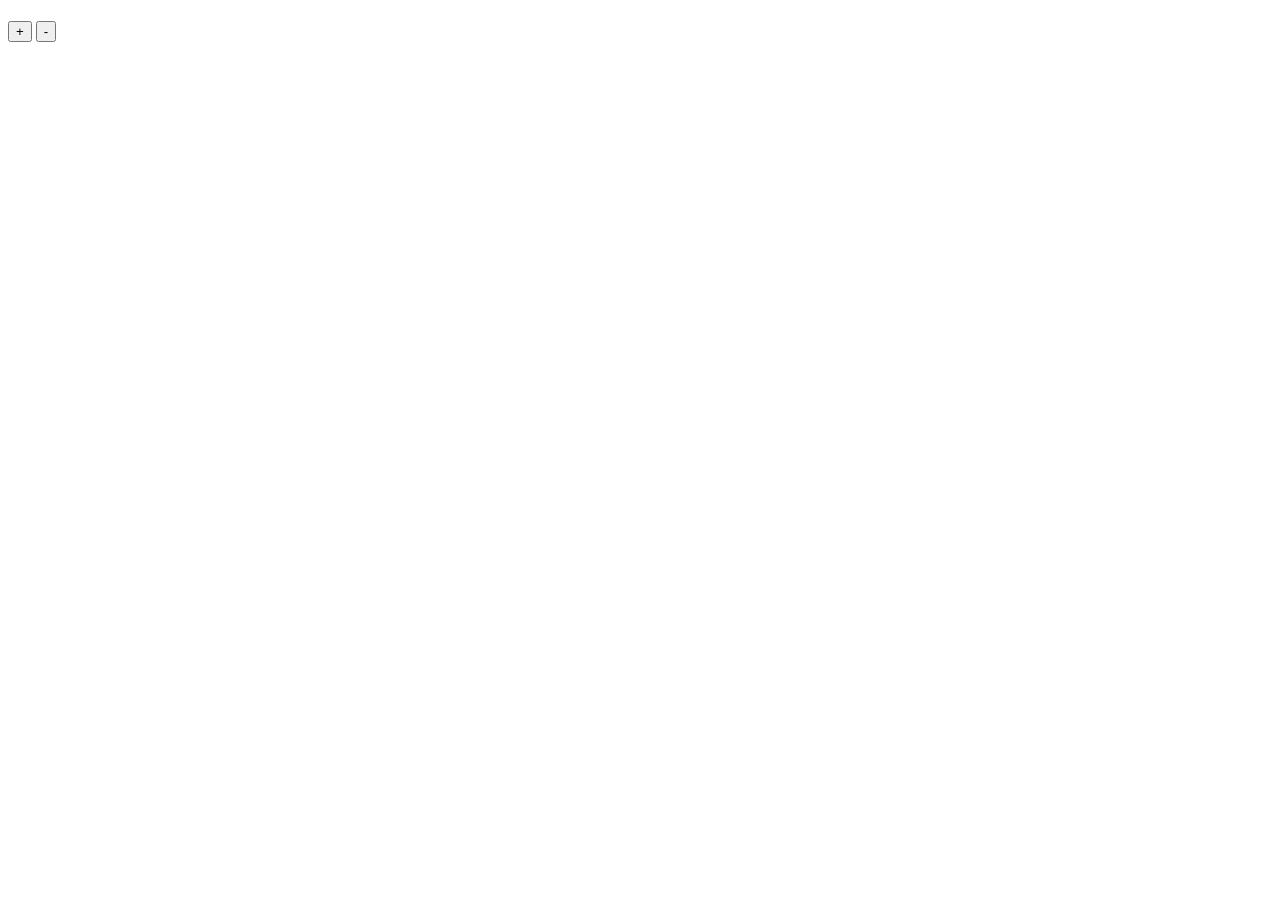
==== index1.html @ c39daf49 "DOm learnes successfully" ====
<!DOCTYPE html>
<html lang="en">
<head>
    <meta charset="UTF-8">
    <meta name="viewport" content="width=device-width, initial-scale=1.0">
    <title>Document</title>
    <link rel="stylesheet" href="style.css">
</head>
<body>
    
    <!-- <h1 id="display">count</h1> -->

    <!-- <h1 class="heading" >JavaScript -Day4 - DOM(Document)</h1> -->
    <!-- tag attiribute content -> element -->
    <!-- <h1 >this is another heading</h1> -->

    <!-- <h1 class="heading">Welcome</h1> -->

    <!-- 2nd  -->
    
    <h1 id="display"></h1>
    <button onclick="incCount()">+</button>
    <button onclick="decCount()">-</button> 
   



    <script src="script.js"></script>
    
</body>
</html>
---- style.css ----

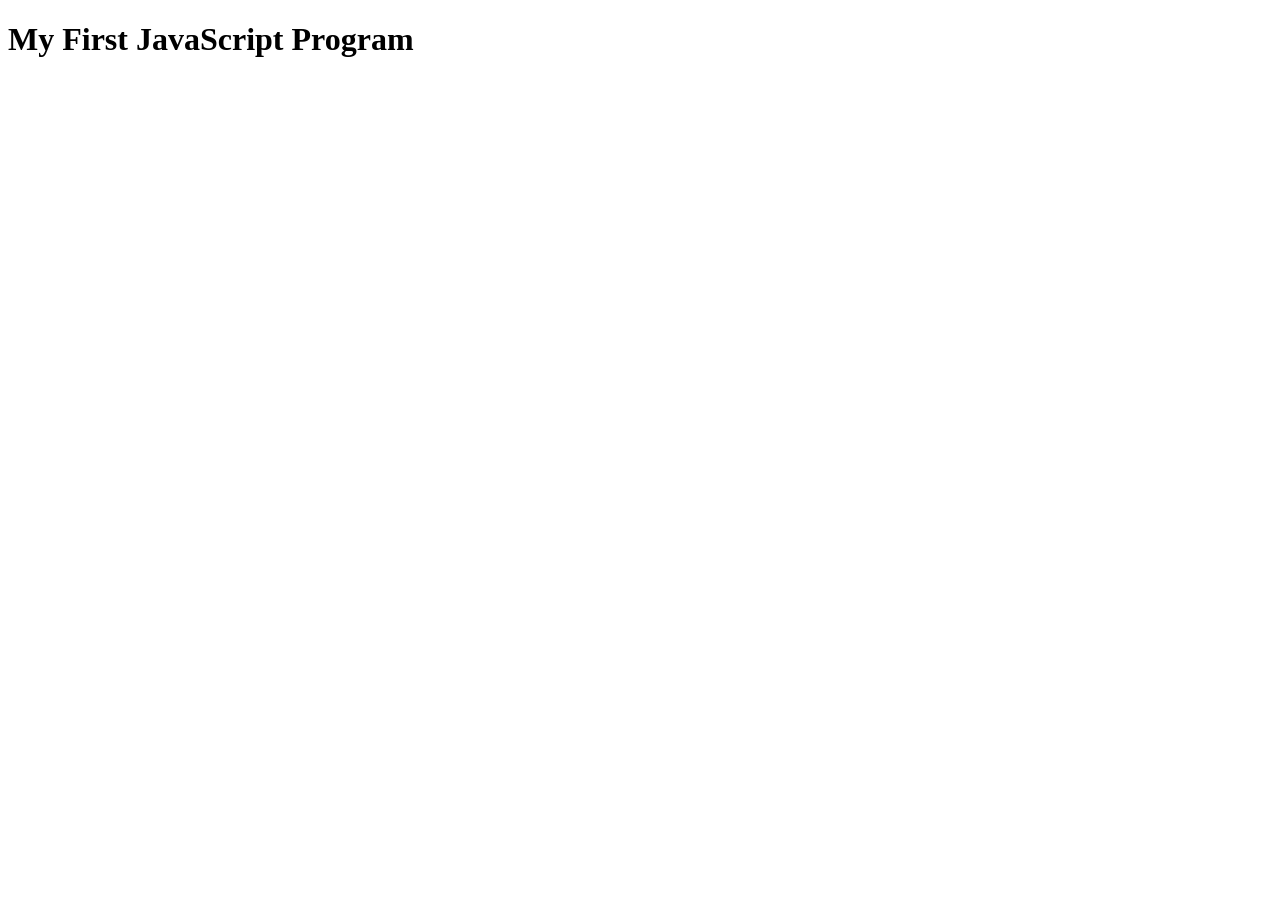
==== commit c08668cc: "Merge branch 'main' of https://github.com/mpavani12/git" ====
--- a/index1.html
+++ b/index1.html
@@ -3,29 +3,16 @@
 <head>
     <meta charset="UTF-8">
     <meta name="viewport" content="width=device-width, initial-scale=1.0">
+
     <title>Document</title>
-    <link rel="stylesheet" href="style.css">
 </head>
+
 <body>
-    
-    <!-- <h1 id="display">count</h1> -->
 
-    <!-- <h1 class="heading" >JavaScript -Day4 - DOM(Document)</h1> -->
-    <!-- tag attiribute content -> element -->
-    <!-- <h1 >this is another heading</h1> -->
-
-    <!-- <h1 class="heading">Welcome</h1> -->
-
-    <!-- 2nd  -->
-    
-    <h1 id="display"></h1>
-    <button onclick="incCount()">+</button>
-    <button onclick="decCount()">-</button> 
-   
-
-
+    <h1>My First JavaScript Program</h1>
 
     <script src="script.js"></script>
-    
+
 </body>
-</html>+</html>
+
